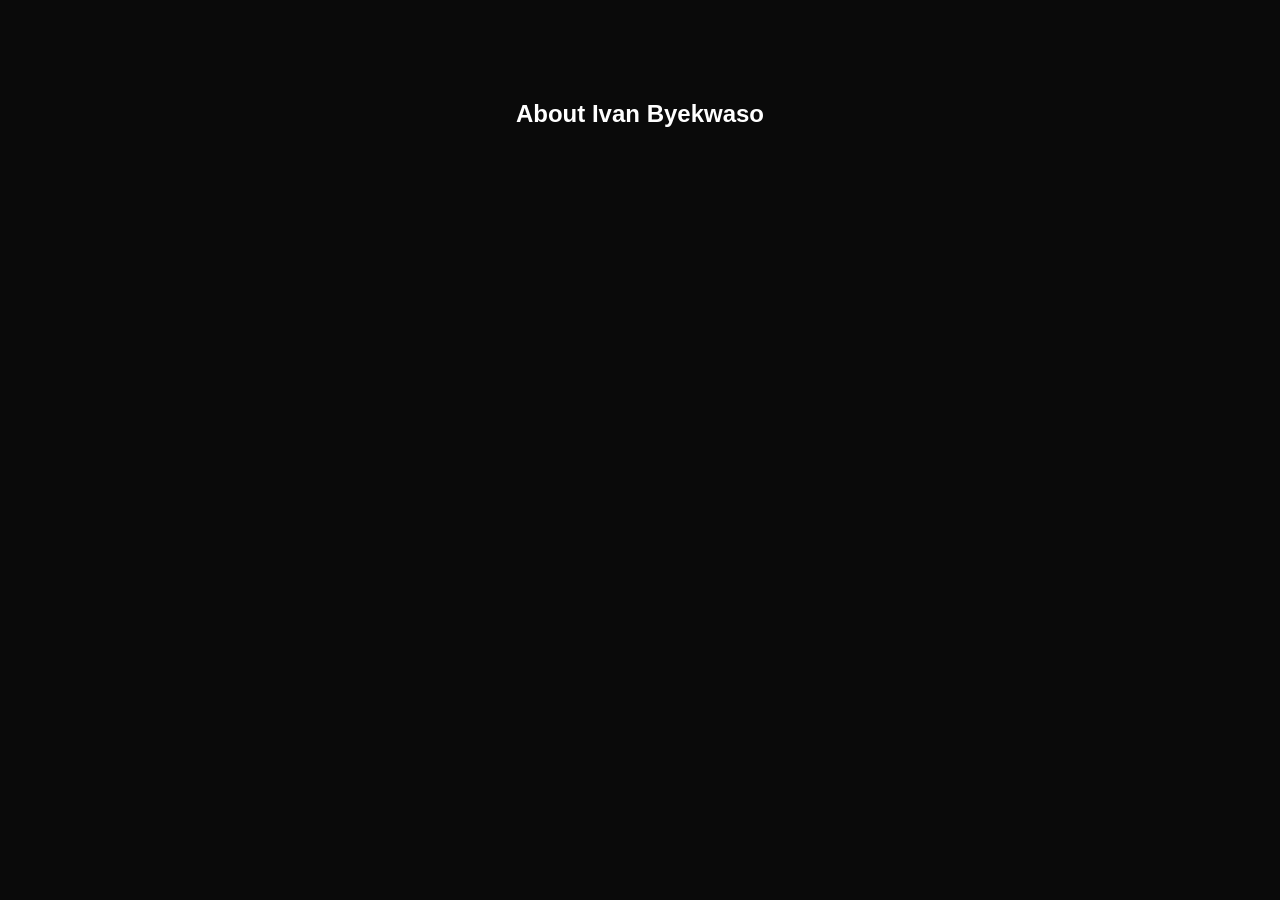
==== learn.html @ 20f5d28b "Create learn.html" ====
<!DOCTYPE html>
<html lang="en">
<head>
<meta charset="UTF-8">
<meta name="viewport" content="width=device-width, initial-scale=1.0">

<title>About Ivan</title>

<link rel="stylesheet" href="style.css">

<link href="https://fonts.googleapis.com/css2?family=Poppins:wght@300;500;700&display=swap" rel="stylesheet">

</head>

<body>

<section class="learn-hero">
  <h1>About Ivan Byekwaso</h1>
</section>

<section class="learn-content">

  <div class="learn-block reveal">
    <img src="ivan1.jpg">
    <p>
Ivan Byekwaso, widely known as “Mr Uganda”, is a 5-time Mr Uganda Champion and internationally recognized natural bodybuilder.

Born on September 29, 1983 in Jinja, Uganda, Ivan developed a passion for sports at an early age. He began playing football in primary school, earning bursaries that supported his education and eventually leading him to trial for the Uganda U20 National Team as a goalkeeper.

His transformation into bodybuilding began while working as a security professional (bouncer) in Kampala. During this time, he developed an impressive physique, which became the foundation for his bodybuilding career.

Inspired by legendary figures such as Arnold Schwarzenegger, Sylvester Stallone, and Jean-Claude Van Damme, Ivan committed himself fully to discipline and training.

At age 22, he entered Mr Uganda and won first place in the junior category.
    </p>
  </div>

  <div class="learn-block reveal">
    <img src="ivan2.jpg">
    <p>
Ivan went on to dominate:

• 5x Mr Uganda Champion  
• 4x Mr Kampala Champion  
• Record holder in Uganda  

International achievements:

• World Cup Winner (USA 2024)  
• Natural Olympia Champion (Las Vegas 2024)  
• Natural Universe Winner (USA 2015)  
• Multiple global podium finishes  

Today Ivan is a professional coach helping people achieve:

• Weight loss  
• Muscle gain  
• Strength & endurance  
• Flexibility & pain relief  
• Competition preparation  

Training available anywhere: home, gym, outdoors.

Languages: English, German, Luganda, Kiswahili.
    </p>
  </div>

</section>

<script src="script.js"></script>
</body>
</html>
---- style.css ----
body {
  margin:0;
  font-family: Arial;
  background:#0a0a0a;
  color:white;
}

header {
  display:flex;
  justify-content:space-between;
  padding:20px;
  background:black;
}

section {
  padding:80px 20px;
  text-align:center;
}

.hero h2 {
  font-size:40px;
}

.whatsapp, .book-btn {
  display:inline-block;
  margin-top:20px;
  padding:15px 25px;
  background:#25D366;
  border-radius:30px;
  color:white;
  text-decoration:none;
}

.service {
  margin:80px auto;
  max-width:500px;
}

.service img {
  width:100%;
  border-radius:15px;
}

.about-img {
  width:250px;
  margin:10px;
}

/* animations */
.reveal {
  opacity:0;
  transform:translateY(60px);
  transition:all 1s ease;
}

.reveal.active {
  opacity:1;
  transform:translateY(0);
}

.hidden {
  display:none;
}
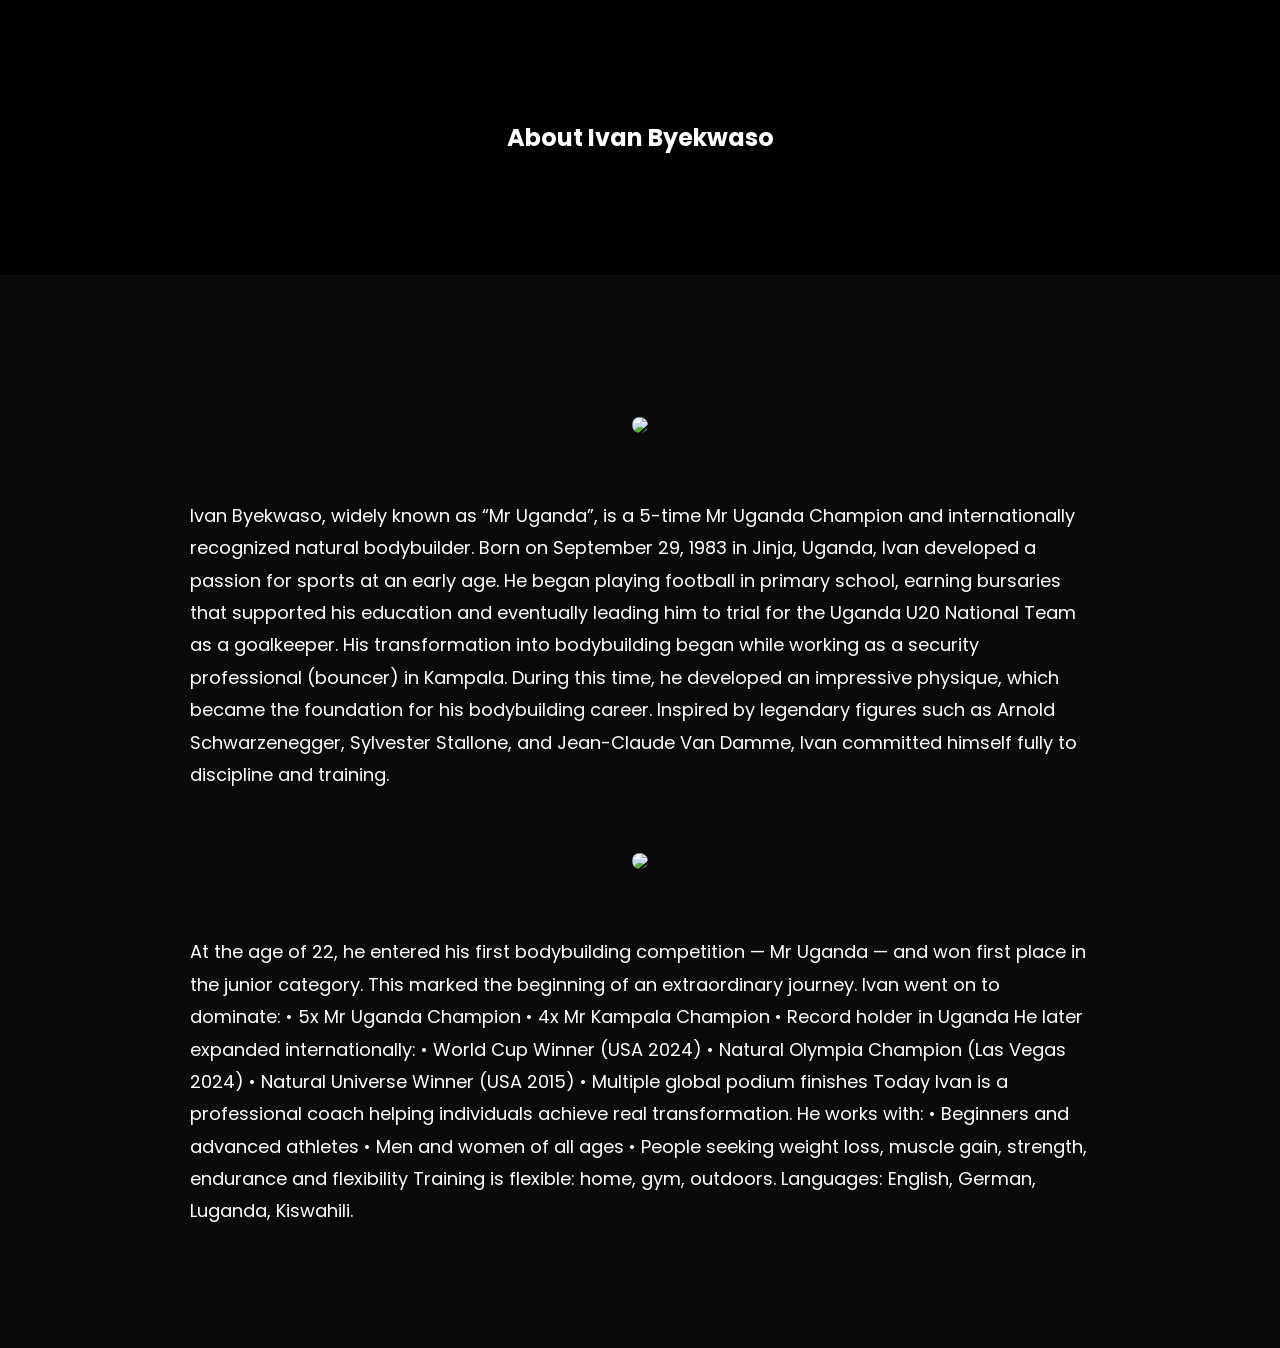
==== commit 467ba49a: "Update learn.html" ====
--- a/learn.html
+++ b/learn.html
@@ -20,8 +20,13 @@
 
 <section class="learn-content">
 
-  <div class="learn-block reveal">
+  <!-- IMAGE 1 -->
+  <div class="learn-image reveal">
     <img src="ivan1.jpg">
+  </div>
+
+  <!-- TEXT 1 -->
+  <div class="learn-text reveal">
     <p>
 Ivan Byekwaso, widely known as “Mr Uganda”, is a 5-time Mr Uganda Champion and internationally recognized natural bodybuilder.
 
@@ -30,36 +35,40 @@
 His transformation into bodybuilding began while working as a security professional (bouncer) in Kampala. During this time, he developed an impressive physique, which became the foundation for his bodybuilding career.
 
 Inspired by legendary figures such as Arnold Schwarzenegger, Sylvester Stallone, and Jean-Claude Van Damme, Ivan committed himself fully to discipline and training.
-
-At age 22, he entered Mr Uganda and won first place in the junior category.
     </p>
   </div>
 
-  <div class="learn-block reveal">
+  <!-- IMAGE 2 -->
+  <div class="learn-image reveal">
     <img src="ivan2.jpg">
+  </div>
+
+  <!-- TEXT 2 -->
+  <div class="learn-text reveal">
     <p>
+At the age of 22, he entered his first bodybuilding competition — Mr Uganda — and won first place in the junior category. This marked the beginning of an extraordinary journey.
+
 Ivan went on to dominate:
 
 • 5x Mr Uganda Champion  
 • 4x Mr Kampala Champion  
 • Record holder in Uganda  
 
-International achievements:
+He later expanded internationally:
 
 • World Cup Winner (USA 2024)  
 • Natural Olympia Champion (Las Vegas 2024)  
 • Natural Universe Winner (USA 2015)  
 • Multiple global podium finishes  
 
-Today Ivan is a professional coach helping people achieve:
+Today Ivan is a professional coach helping individuals achieve real transformation.
 
-• Weight loss  
-• Muscle gain  
-• Strength & endurance  
-• Flexibility & pain relief  
-• Competition preparation  
+He works with:
+• Beginners and advanced athletes  
+• Men and women of all ages  
+• People seeking weight loss, muscle gain, strength, endurance and flexibility  
 
-Training available anywhere: home, gym, outdoors.
+Training is flexible: home, gym, outdoors.
 
 Languages: English, German, Luganda, Kiswahili.
     </p>
--- a/style.css
+++ b/style.css
@@ -1,6 +1,6 @@
 body {
   margin:0;
-  font-family: Arial;
+  font-family:'Poppins', sans-serif;
   background:#0a0a0a;
   color:white;
 }
@@ -8,8 +8,13 @@
 header {
   display:flex;
   justify-content:space-between;
+  align-items:center;
   padding:20px;
   background:black;
+}
+
+.logo img {
+  height:50px;
 }
 
 section {
@@ -18,10 +23,10 @@
 }
 
 .hero h2 {
-  font-size:40px;
+  font-size:42px;
 }
 
-.whatsapp, .book-btn {
+.whatsapp {
   display:inline-block;
   margin-top:20px;
   padding:15px 25px;
@@ -32,25 +37,26 @@
 }
 
 .service {
-  margin:80px auto;
+  margin:120px auto;
   max-width:500px;
 }
 
 .service img {
   width:100%;
-  border-radius:15px;
+  border-radius:20px;
 }
 
-.about-img {
-  width:250px;
+.socials a {
   margin:10px;
+  font-size:24px;
+  color:white;
 }
 
 /* animations */
 .reveal {
   opacity:0;
-  transform:translateY(60px);
-  transition:all 1s ease;
+  transform:translateY(100px);
+  transition:1.2s ease;
 }
 
 .reveal.active {
@@ -58,6 +64,41 @@
   transform:translateY(0);
 }
 
-.hidden {
-  display:none;
+/* learn page */
+.learn-hero {
+  padding:100px 20px;
+  background:black;
 }
+
+.learn-block {
+  margin:100px auto;
+  max-width:700px;
+}
+
+.learn-block img {
+  width:100%;
+  border-radius:20px;
+  margin-bottom:20px;
+}
+/* BLOG STYLE LEARN PAGE */
+
+.learn-content {
+  max-width:900px;
+  margin:auto;
+}
+
+.learn-image {
+  margin:60px 0;
+}
+
+.learn-image img {
+  width:100%;
+  border-radius:20px;
+}
+
+.learn-text {
+  text-align:left;
+  line-height:1.8;
+  font-size:18px;
+  margin-bottom:40px;
+}
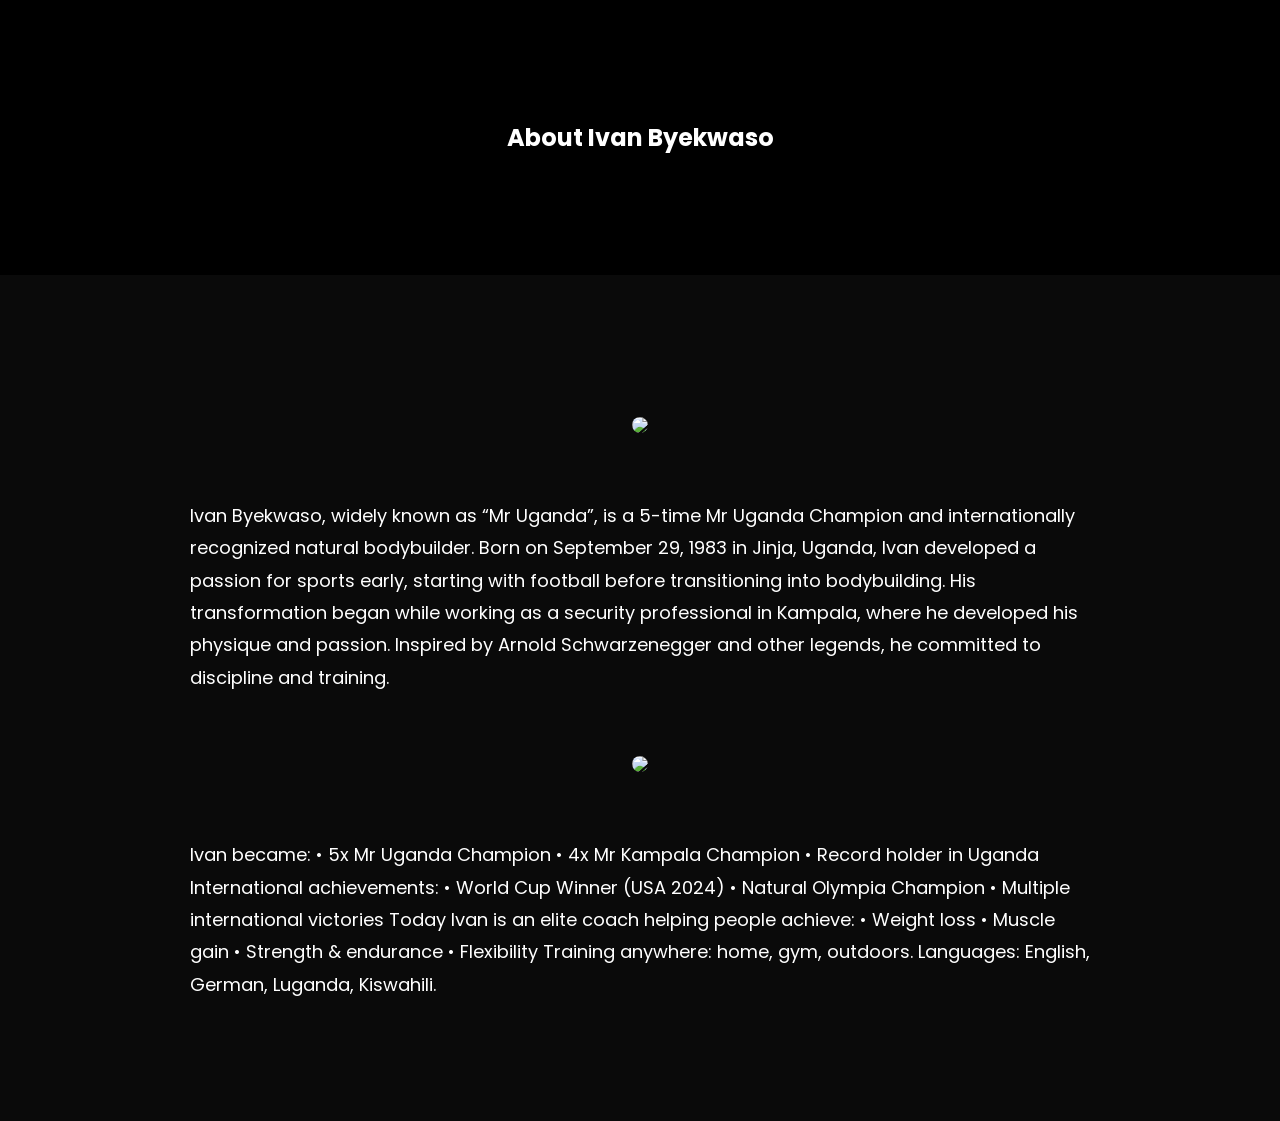
==== commit 24a64bc1: "Update learn.html" ====
--- a/learn.html
+++ b/learn.html
@@ -20,55 +20,48 @@
 
 <section class="learn-content">
 
-  <!-- IMAGE 1 -->
   <div class="learn-image reveal">
     <img src="ivan1.jpg">
   </div>
 
-  <!-- TEXT 1 -->
   <div class="learn-text reveal">
     <p>
 Ivan Byekwaso, widely known as “Mr Uganda”, is a 5-time Mr Uganda Champion and internationally recognized natural bodybuilder.
 
-Born on September 29, 1983 in Jinja, Uganda, Ivan developed a passion for sports at an early age. He began playing football in primary school, earning bursaries that supported his education and eventually leading him to trial for the Uganda U20 National Team as a goalkeeper.
+Born on September 29, 1983 in Jinja, Uganda, Ivan developed a passion for sports early, starting with football before transitioning into bodybuilding.
 
-His transformation into bodybuilding began while working as a security professional (bouncer) in Kampala. During this time, he developed an impressive physique, which became the foundation for his bodybuilding career.
+His transformation began while working as a security professional in Kampala, where he developed his physique and passion.
 
-Inspired by legendary figures such as Arnold Schwarzenegger, Sylvester Stallone, and Jean-Claude Van Damme, Ivan committed himself fully to discipline and training.
+Inspired by Arnold Schwarzenegger and other legends, he committed to discipline and training.
     </p>
   </div>
 
-  <!-- IMAGE 2 -->
   <div class="learn-image reveal">
     <img src="ivan2.jpg">
   </div>
 
-  <!-- TEXT 2 -->
   <div class="learn-text reveal">
     <p>
-At the age of 22, he entered his first bodybuilding competition — Mr Uganda — and won first place in the junior category. This marked the beginning of an extraordinary journey.
-
-Ivan went on to dominate:
+Ivan became:
 
 • 5x Mr Uganda Champion  
 • 4x Mr Kampala Champion  
 • Record holder in Uganda  
 
-He later expanded internationally:
+International achievements:
 
 • World Cup Winner (USA 2024)  
-• Natural Olympia Champion (Las Vegas 2024)  
-• Natural Universe Winner (USA 2015)  
-• Multiple global podium finishes  
+• Natural Olympia Champion  
+• Multiple international victories  
 
-Today Ivan is a professional coach helping individuals achieve real transformation.
+Today Ivan is an elite coach helping people achieve:
 
-He works with:
-• Beginners and advanced athletes  
-• Men and women of all ages  
-• People seeking weight loss, muscle gain, strength, endurance and flexibility  
+• Weight loss  
+• Muscle gain  
+• Strength & endurance  
+• Flexibility  
 
-Training is flexible: home, gym, outdoors.
+Training anywhere: home, gym, outdoors.
 
 Languages: English, German, Luganda, Kiswahili.
     </p>
--- a/style.css
+++ b/style.css
@@ -64,22 +64,6 @@
   transform:translateY(0);
 }
 
-/* learn page */
-.learn-hero {
-  padding:100px 20px;
-  background:black;
-}
-
-.learn-block {
-  margin:100px auto;
-  max-width:700px;
-}
-
-.learn-block img {
-  width:100%;
-  border-radius:20px;
-  margin-bottom:20px;
-}
 /* BLOG STYLE LEARN PAGE */
 
 .learn-content {
@@ -102,3 +86,8 @@
   font-size:18px;
   margin-bottom:40px;
 }
+
+.learn-hero {
+  padding:100px 20px;
+  background:black;
+}
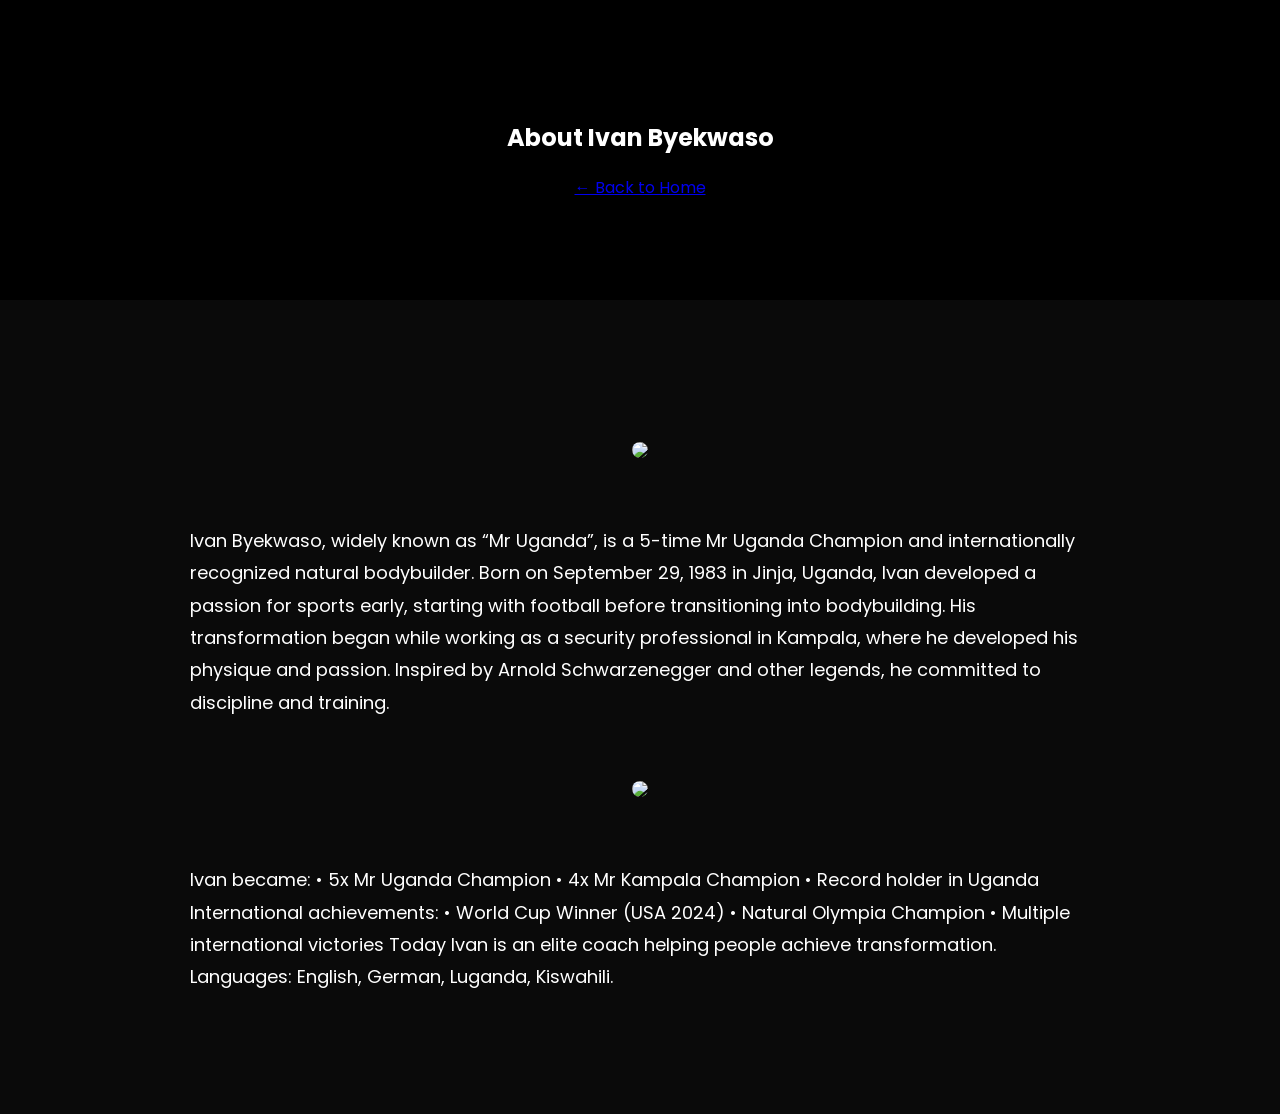
==== commit 68f6a44b: "Update learn.html" ====
--- a/learn.html
+++ b/learn.html
@@ -16,6 +16,9 @@
 
 <section class="learn-hero">
   <h1>About Ivan Byekwaso</h1>
+
+  <!-- BACK BUTTON -->
+  <a href="index.html" class="btn">← Back to Home</a>
 </section>
 
 <section class="learn-content">
@@ -54,14 +57,7 @@
 • Natural Olympia Champion  
 • Multiple international victories  
 
-Today Ivan is an elite coach helping people achieve:
-
-• Weight loss  
-• Muscle gain  
-• Strength & endurance  
-• Flexibility  
-
-Training anywhere: home, gym, outdoors.
+Today Ivan is an elite coach helping people achieve transformation.
 
 Languages: English, German, Luganda, Kiswahili.
     </p>
--- a/style.css
+++ b/style.css
@@ -26,7 +26,7 @@
   font-size:42px;
 }
 
-.whatsapp {
+.whatsapp, .learn-btn {
   display:inline-block;
   margin-top:20px;
   padding:15px 25px;
@@ -64,8 +64,7 @@
   transform:translateY(0);
 }
 
-/* BLOG STYLE LEARN PAGE */
-
+/* learn page */
 .learn-content {
   max-width:900px;
   margin:auto;
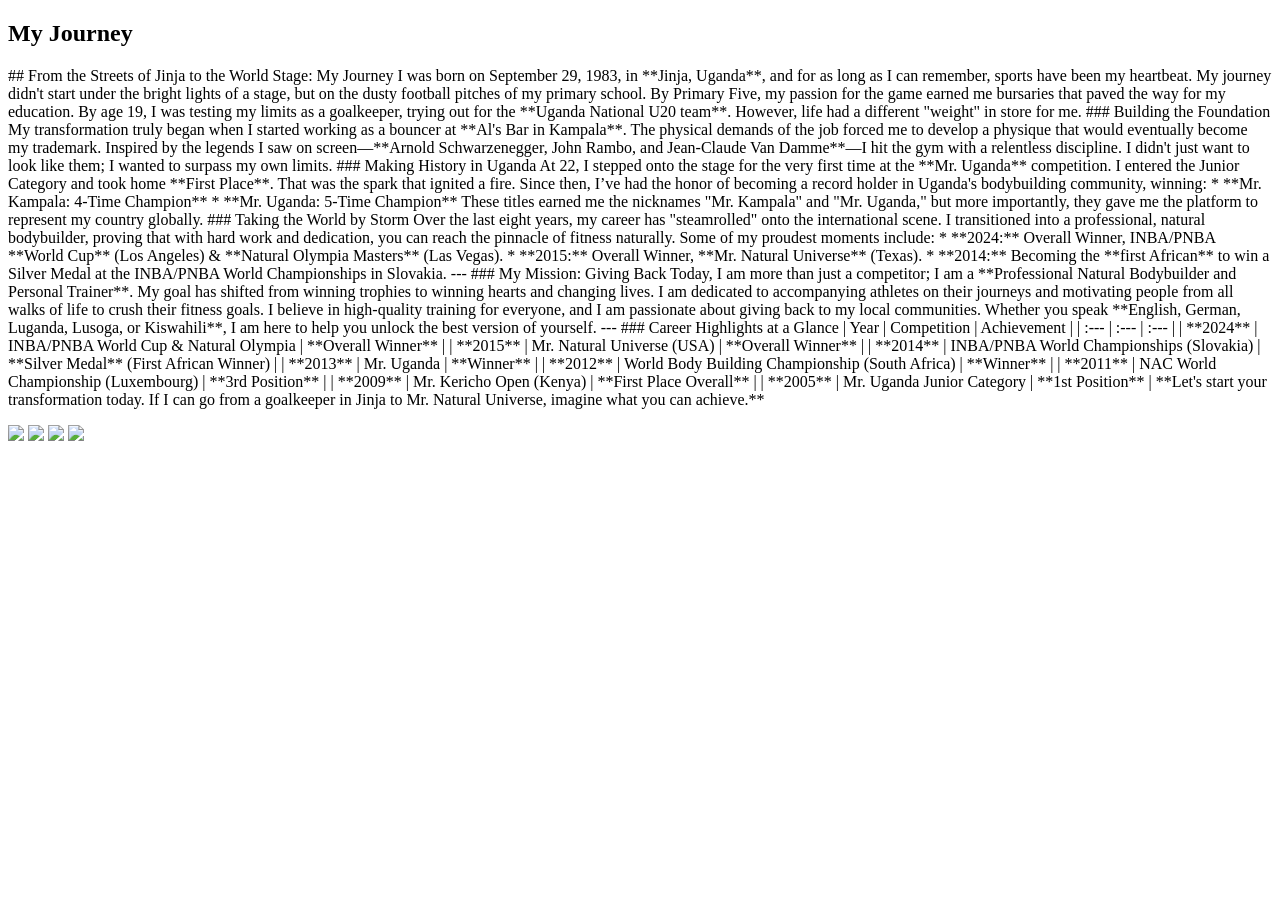
==== commit d52042a8: "Update learn.html" ====
--- a/learn.html
+++ b/learn.html
@@ -1,70 +1,80 @@
 <!DOCTYPE html>
-<html lang="en">
+
+<html lang="de">
 <head>
 <meta charset="UTF-8">
 <meta name="viewport" content="width=device-width, initial-scale=1.0">
-
-<title>About Ivan</title>
-
+<title>Ivan Journey</title>
 <link rel="stylesheet" href="style.css">
-
-<link href="https://fonts.googleapis.com/css2?family=Poppins:wght@300;500;700&display=swap" rel="stylesheet">
-
 </head>
 
 <body>
 
-<section class="learn-hero">
-  <h1>About Ivan Byekwaso</h1>
+<section class="learn-page">
 
-  <!-- BACK BUTTON -->
-  <a href="index.html" class="btn">← Back to Home</a>
-</section>
+  <div class="text">
+    <h1>My Journey</h1>
+    <p>
+     ## From the Streets of Jinja to the World Stage: My Journey
 
-<section class="learn-content">
+I was born on September 29, 1983, in **Jinja, Uganda**, and for as long as I can remember, sports have been my heartbeat. My journey didn't start under the bright lights of a stage, but on the dusty football pitches of my primary school. By Primary Five, my passion for the game earned me bursaries that paved the way for my education. By age 19, I was testing my limits as a goalkeeper, trying out for the **Uganda National U20 team**.
 
-  <div class="learn-image reveal">
-    <img src="ivan1.jpg">
-  </div>
+However, life had a different "weight" in store for me.
 
-  <div class="learn-text reveal">
-    <p>
-Ivan Byekwaso, widely known as “Mr Uganda”, is a 5-time Mr Uganda Champion and internationally recognized natural bodybuilder.
+### Building the Foundation
+My transformation truly began when I started working as a bouncer at **Al's Bar in Kampala**. The physical demands of the job forced me to develop a physique that would eventually become my trademark. Inspired by the legends I saw on screen—**Arnold Schwarzenegger, John Rambo, and Jean-Claude Van Damme**—I hit the gym with a relentless discipline. I didn't just want to look like them; I wanted to surpass my own limits.
 
-Born on September 29, 1983 in Jinja, Uganda, Ivan developed a passion for sports early, starting with football before transitioning into bodybuilding.
+### Making History in Uganda
+At 22, I stepped onto the stage for the very first time at the **Mr. Uganda** competition. I entered the Junior Category and took home **First Place**. That was the spark that ignited a fire. Since then, I’ve had the honor of becoming a record holder in Uganda's bodybuilding community, winning:
 
-His transformation began while working as a security professional in Kampala, where he developed his physique and passion.
+* **Mr. Kampala: 4-Time Champion**
+* **Mr. Uganda: 5-Time Champion**
 
-Inspired by Arnold Schwarzenegger and other legends, he committed to discipline and training.
+These titles earned me the nicknames "Mr. Kampala" and "Mr. Uganda," but more importantly, they gave me the platform to represent my country globally.
+
+### Taking the World by Storm
+Over the last eight years, my career has "steamrolled" onto the international scene. I transitioned into a professional, natural bodybuilder, proving that with hard work and dedication, you can reach the pinnacle of fitness naturally. Some of my proudest moments include:
+
+* **2024:** Overall Winner, INBA/PNBA **World Cup** (Los Angeles) & **Natural Olympia Masters** (Las Vegas).
+* **2015:** Overall Winner, **Mr. Natural Universe** (Texas).
+* **2014:** Becoming the **first African** to win a Silver Medal at the INBA/PNBA World Championships in Slovakia.
+
+---
+
+### My Mission: Giving Back
+Today, I am more than just a competitor; I am a **Professional Natural Bodybuilder and Personal Trainer**. My goal has shifted from winning trophies to winning hearts and changing lives. I am dedicated to accompanying athletes on their journeys and motivating people from all walks of life to crush their fitness goals. 
+
+I believe in high-quality training for everyone, and I am passionate about giving back to my local communities. Whether you speak **English, German, Luganda, Lusoga, or Kiswahili**, I am here to help you unlock the best version of yourself.
+
+---
+
+### Career Highlights at a Glance
+
+| Year | Competition | Achievement |
+| :--- | :--- | :--- |
+| **2024** | INBA/PNBA World Cup & Natural Olympia | **Overall Winner** |
+| **2015** | Mr. Natural Universe (USA) | **Overall Winner** |
+| **2014** | INBA/PNBA World Championships (Slovakia) | **Silver Medal** (First African Winner) |
+| **2013** | Mr. Uganda | **Winner** |
+| **2012** | World Body Building Championship (South Africa) | **Winner** |
+| **2011** | NAC World Championship (Luxembourg) | **3rd Position** |
+| **2009** | Mr. Kericho Open (Kenya) | **First Place Overall** |
+| **2005** | Mr. Uganda Junior Category | **1st Position** |
+
+**Let's start your transformation today. If I can go from a goalkeeper in Jinja to Mr. Natural Universe, imagine what you can achieve.**
     </p>
   </div>
 
-  <div class="learn-image reveal">
-    <img src="ivan2.jpg">
-  </div>
-
-  <div class="learn-text reveal">
-    <p>
-Ivan became:
-
-• 5x Mr Uganda Champion  
-• 4x Mr Kampala Champion  
-• Record holder in Uganda  
-
-International achievements:
-
-• World Cup Winner (USA 2024)  
-• Natural Olympia Champion  
-• Multiple international victories  
-
-Today Ivan is an elite coach helping people achieve transformation.
-
-Languages: English, German, Luganda, Kiswahili.
-    </p>
+  <div class="images">
+    <img src="img1.jpg">
+    <img src="img2.jpg">
+    <img src="img3.jpg">
+    <img src="img4.jpg">
   </div>
 
 </section>
 
 <script src="script.js"></script>
+
 </body>
 </html>
--- a/style.css
+++ b/style.css
@@ -1,92 +1,68 @@
-body {
-  margin:0;
-  font-family:'Poppins', sans-serif;
-  background:#0a0a0a;
-  color:white;
-}
+<!DOCTYPE html>
+<html lang="en">
+<head>
+<meta charset="UTF-8">
+<meta name="viewport" content="width=device-width, initial-scale=1.0">
 
-header {
-  display:flex;
-  justify-content:space-between;
-  align-items:center;
-  padding:20px;
-  background:black;
-}
+<title>Ivan Byekwaso</title>
 
-.logo img {
-  height:50px;
-}
+<link rel="stylesheet" href="style.css?v=final">
+<link href="https://fonts.googleapis.com/css2?family=Poppins:wght@300;500;700&display=swap" rel="stylesheet">
 
-section {
-  padding:80px 20px;
-  text-align:center;
-}
+</head>
 
-.hero h2 {
-  font-size:42px;
-}
+<body>
 
-.whatsapp, .learn-btn {
-  display:inline-block;
-  margin-top:20px;
-  padding:15px 25px;
-  background:#25D366;
-  border-radius:30px;
-  color:white;
-  text-decoration:none;
-}
+<a href="https://wa.me/4915566238085" class="wa-button" target="_blank">
+  <svg viewBox="0 0 32 32">
+    <path fill="white" d="M16 .4C7.2.4 0 7.6 0 16.4c0 2.8.7 5.5 2 7.8L0 32l8.3-2.2c2.3 1.3 4.9 2 7.7 2 8.8 0 16-7.2 16-16S24.8.4 16 .4z"/>
+  </svg>
+  <span>Contact on WhatsApp</span>
+</a>
 
-.service {
-  margin:120px auto;
-  max-width:500px;
-}
+<header>
+  <img src="logo.png" class="logo">
+</header>
 
-.service img {
-  width:100%;
-  border-radius:20px;
-}
+<section class="section">
+  <h1>Elite Personal Coaching</h1>
+  <p>Transform your body, mindset and performance</p>
+</section>
 
-.socials a {
-  margin:10px;
-  font-size:24px;
-  color:white;
-}
+<section class="section grid">
+  <div class="card"><img src="service2.jpg"><h3>1-on-1 Training</h3></div>
+  <div class="card"><img src="service3.jpg"><h3>Group Training</h3></div>
+  <div class="card"><img src="service4.jpg"><h3>Long-term Programs</h3></div>
+</section>
 
-/* animations */
-.reveal {
-  opacity:0;
-  transform:translateY(100px);
-  transition:1.2s ease;
-}
+<section class="section">
+  <h2>About Ivan</h2>
+  <a href="learn.html" class="btn">Learn More</a>
+</section>
 
-.reveal.active {
-  opacity:1;
-  transform:translateY(0);
-}
+<section class="section">
+  <h2>Start Your Transformation Today</h2>
+</section>
 
-/* learn page */
-.learn-content {
-  max-width:900px;
-  margin:auto;
-}
+<section class="section social">
+  <p>Email: <a href="mailto:ivanbyekwa1@gmail.com">ivanbyekwa1@gmail.com</a></p>
 
-.learn-image {
-  margin:60px 0;
-}
+  <div class="social-icons">
+    <a href="https://www.facebook.com/mruganda1/" target="_blank">
+      <img src="https://cdn.jsdelivr.net/gh/simple-icons/simple-icons/icons/facebook.svg">
+    </a>
+    <a href="https://www.instagram.com/mrugandaivan" target="_blank">
+      <img src="https://cdn.jsdelivr.net/gh/simple-icons/simple-icons/icons/instagram.svg">
+    </a>
+    <a href="https://www.tiktok.com/@mruganda5x" target="_blank">
+      <img src="https://cdn.jsdelivr.net/gh/simple-icons/simple-icons/icons/tiktok.svg">
+    </a>
+    <a href="https://www.youtube.com/@ivanbyekwaso9659" target="_blank">
+      <img src="https://cdn.jsdelivr.net/gh/simple-icons/simple-icons/icons/youtube.svg">
+    </a>
+  </div>
+</section>
 
-.learn-image img {
-  width:100%;
-  border-radius:20px;
-}
-
-.learn-text {
-  text-align:left;
-  line-height:1.8;
-  font-size:18px;
-  margin-bottom:40px;
-}
-
-.learn-hero {
-  padding:100px 20px;
-  background:black;
-}
+<script src="script.js"></script>
+</body>
+</html>
